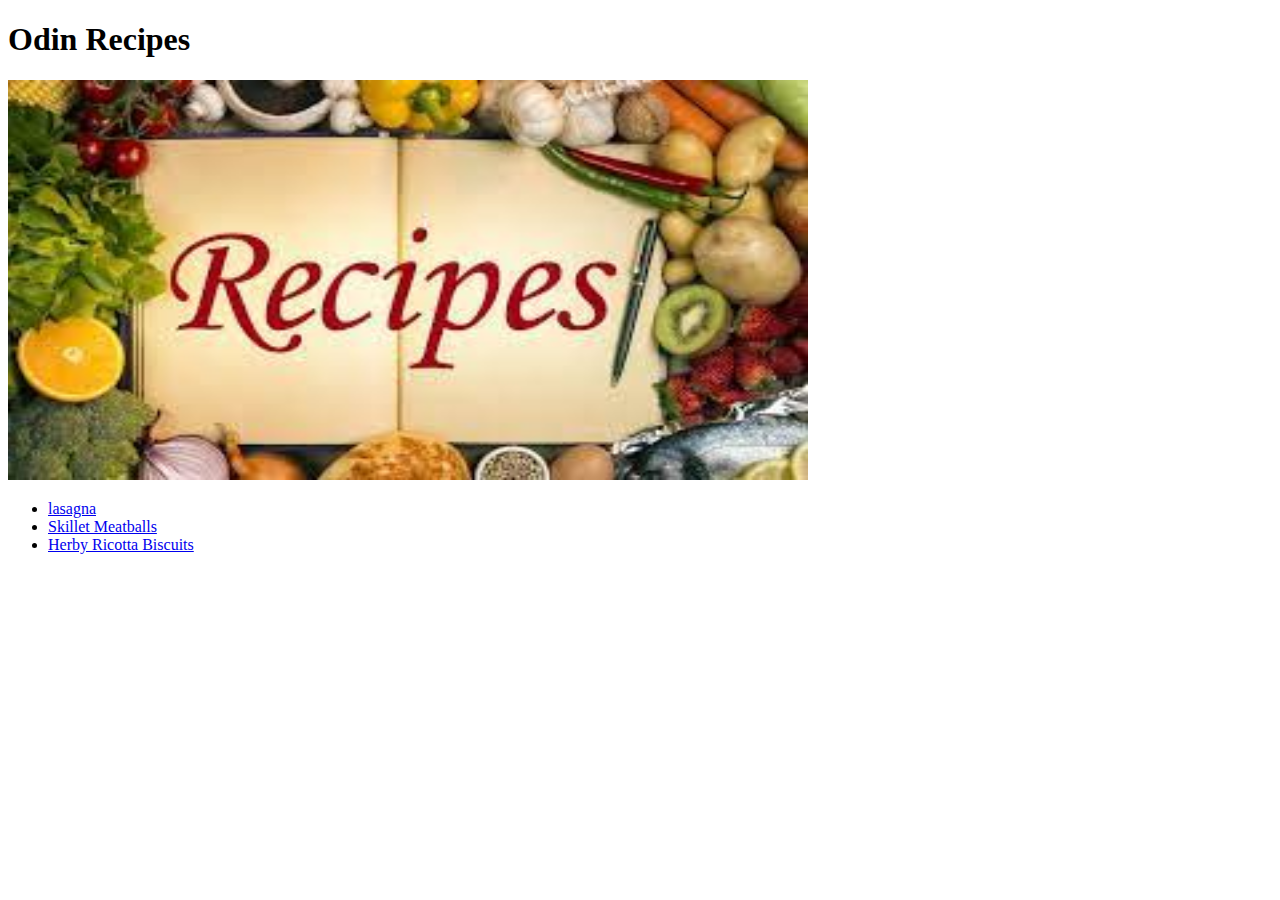
==== index.html @ f4ed172d "Dnoe with creating some basic recipe website for my first project in TOP" ====
<!DOCTYPE html>
<html lang="en">
    <head>
        <meta charset="UTF=8">
        <title>Odin Recipes</title>
    </head>
<body>
    <h1>Odin Recipes</h1>
    <img src="./img/recipes" alt="Recipes Banner" width="800" height="400">
    <ul>
    <li><a href="./recipes/lasagna.html">lasagna</a></li>
    <li><a href="./recipes/skilletmeatballs.html">Skillet Meatballs</a></li>
    <li><a href="./recipes/herbyRicottaBiscuits.html">Herby Ricotta Biscuits</a></li>
    </ul>
</body>
</html>
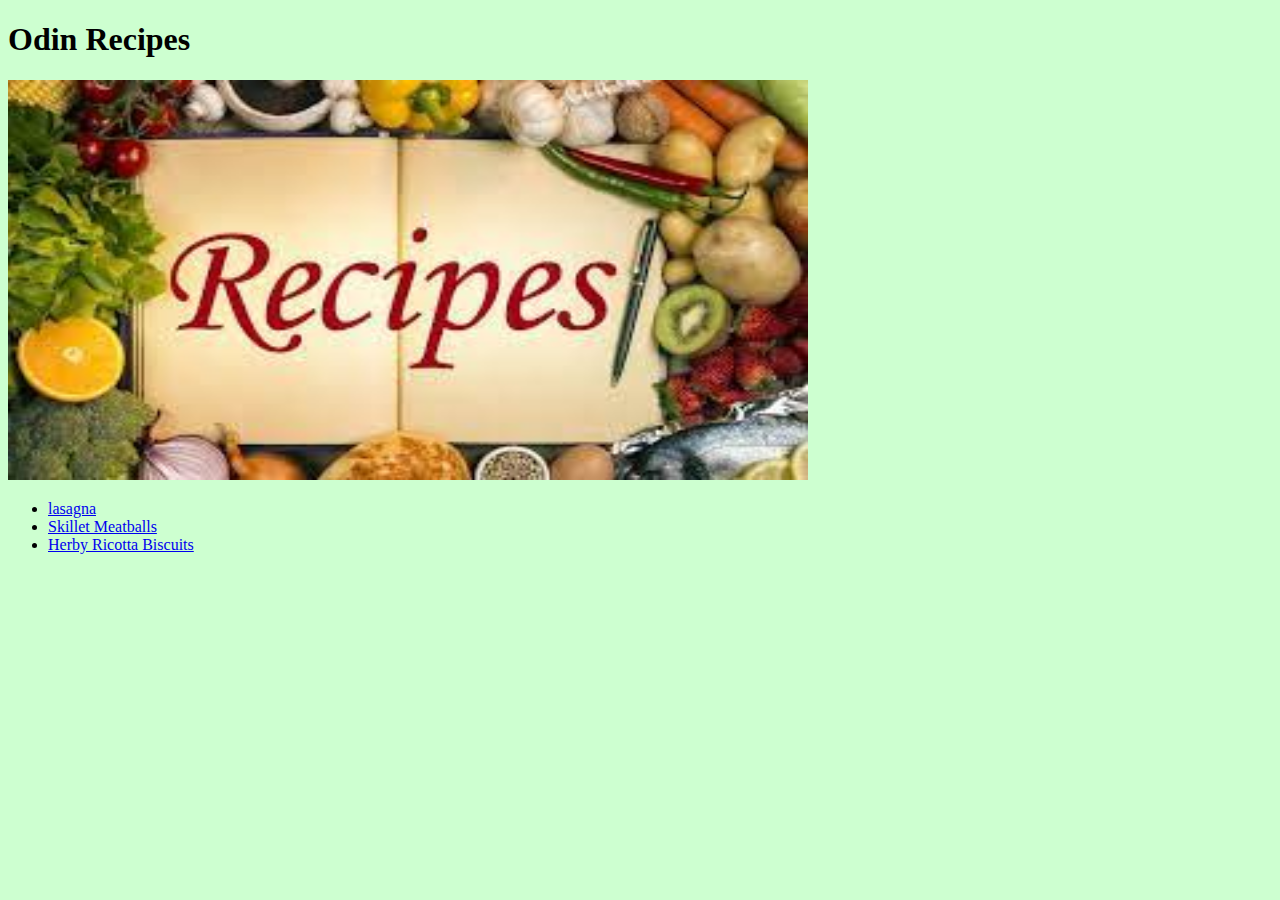
==== commit 10555ac4: "I add background color to my page" ====
--- a/index.html
+++ b/index.html
@@ -3,6 +3,7 @@
     <head>
         <meta charset="UTF=8">
         <title>Odin Recipes</title>
+        <link rel="stylesheet" href="style.css">
     </head>
 <body>
     <h1>Odin Recipes</h1>
--- a/style.css
+++ b/style.css
@@ -0,0 +1,6 @@
+body{
+    background-color: rgb(205, 255, 208);
+}
+img{
+    margin: auto;
+}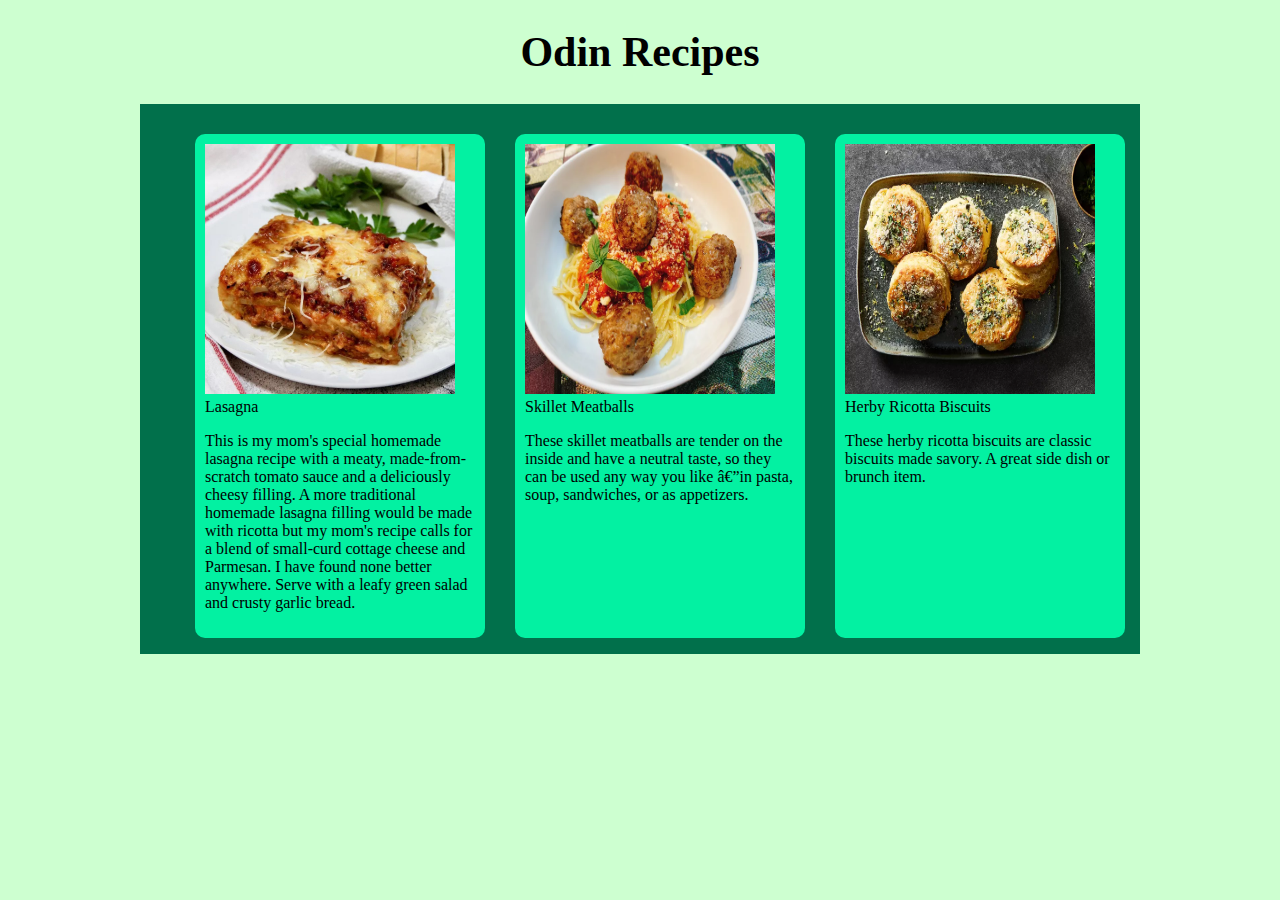
==== commit d69fbdd8: "I added style to my index.html page and make it a little bit responsive" ====
--- a/index.html
+++ b/index.html
@@ -7,11 +7,17 @@
     </head>
 <body>
     <h1>Odin Recipes</h1>
-    <img src="./img/recipes" alt="Recipes Banner" width="800" height="400">
-    <ul>
-    <li><a href="./recipes/lasagna.html">lasagna</a></li>
-    <li><a href="./recipes/skilletmeatballs.html">Skillet Meatballs</a></li>
-    <li><a href="./recipes/herbyRicottaBiscuits.html">Herby Ricotta Biscuits</a></li>
+    <!-- <img src="./img/recipes" alt="Recipes Banner" width="800" height="400"> -->
+    <div class="container">
+    <ul class="recipes-list">
+    <li class="bg"><label for="la"></label><a href="./recipes/lasagna.html"><img src="./img/lasagna" alt="lasagna" class="recipe-img" id="ls"><figcaption>Lasagna <p>This is my mom's special homemade lasagna recipe with a meaty, made-from-scratch
+        tomato sauce and a deliciously cheesy filling. A more traditional homemade
+        lasagna filling would be made with ricotta but my mom's recipe calls for a
+        blend of small-curd cottage cheese and Parmesan. I have found none better
+        anywhere. Serve with a leafy green salad and crusty garlic bread.</p></figcaption></a></label></li>
+    <li class="bg"><a href="./recipes/skilletmeatballs.html"><img src="./img/skillet" alt="skillet image" class="recipe-img"><figcaption>Skillet Meatballs <p>These skillet meatballs are tender on the inside and have a neutral taste, so they can be used any way you like —in pasta, soup, sandwiches, or as appetizers.</p></figcaption></a></li>
+    <li class="bg"><a href="./recipes/herbyRicottaBiscuits.html"> <img src="./img/herbyRicotta" alt="" class="recipe-img"><figcaption>Herby Ricotta Biscuits <p>These herby ricotta biscuits are classic biscuits made savory. A great side dish or brunch item.</p></figcaption></a></li>
     </ul>
+    </div>
 </body>
 </html>--- a/style.css
+++ b/style.css
@@ -1,6 +1,41 @@
 body{
     background-color: rgb(205, 255, 208);
+   
 }
-img{
-    margin: auto;
+h1{
+    text-align: center;
+    font-size: 42px;
+    /* color: goldenrod; */
+}
+.container{
+    background-color: rgb(1, 112, 75);
+    max-width: 1000px;
+    height: 550px;
+    margin: 20px auto;
+}
+
+.recipe-img{
+    height: 250px;
+    width: 250px;
+    /* margin: 10px; */
+
+}
+.recipes-list{
+    display: flex;
+    padding-top: 20px;
+    list-style: none;
+}
+.bg{
+    width: 270px;
+    margin: 10px auto; 
+    background-color: rgb(3, 241, 162);
+    padding: 10px;
+    border-radius: 10px;
+}
+li:hover{
+    background-color: rgb(24, 214, 125);
+}
+a{
+    text-decoration: none;
+    color: black;
 }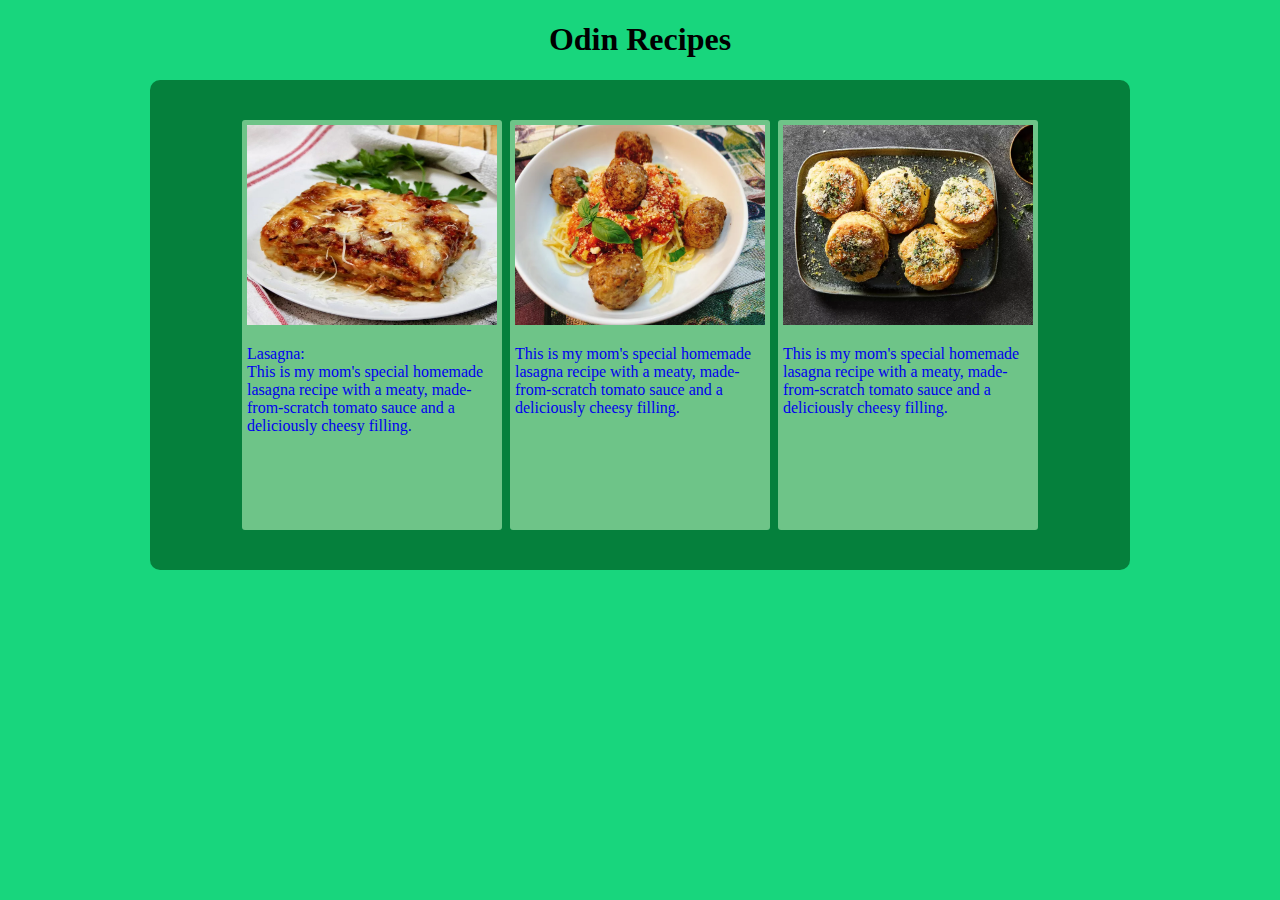
==== commit 7a212b0c: "change the css codes to be flex box format" ====
--- a/index.html
+++ b/index.html
@@ -9,15 +9,12 @@
     <h1>Odin Recipes</h1>
     <!-- <img src="./img/recipes" alt="Recipes Banner" width="800" height="400"> -->
     <div class="container">
-    <ul class="recipes-list">
-    <li class="bg"><label for="la"></label><a href="./recipes/lasagna.html"><img src="./img/lasagna" alt="lasagna" class="recipe-img" id="ls"><figcaption>Lasagna <p>This is my mom's special homemade lasagna recipe with a meaty, made-from-scratch
-        tomato sauce and a deliciously cheesy filling. A more traditional homemade
-        lasagna filling would be made with ricotta but my mom's recipe calls for a
-        blend of small-curd cottage cheese and Parmesan. I have found none better
-        anywhere. Serve with a leafy green salad and crusty garlic bread.</p></figcaption></a></label></li>
-    <li class="bg"><a href="./recipes/skilletmeatballs.html"><img src="./img/skillet" alt="skillet image" class="recipe-img"><figcaption>Skillet Meatballs <p>These skillet meatballs are tender on the inside and have a neutral taste, so they can be used any way you like —in pasta, soup, sandwiches, or as appetizers.</p></figcaption></a></li>
-    <li class="bg"><a href="./recipes/herbyRicottaBiscuits.html"> <img src="./img/herbyRicotta" alt="" class="recipe-img"><figcaption>Herby Ricotta Biscuits <p>These herby ricotta biscuits are classic biscuits made savory. A great side dish or brunch item.</p></figcaption></a></li>
-    </ul>
+        <div class="recipe"><a href="./recipes/lasagna.html"><img src="./img/lasagna" alt=""><p>Lasagna:<br>This is my mom's special homemade lasagna recipe with a meaty, made-from-scratch
+        tomato sauce and a deliciously cheesy filling.</p></a></div>
+        <div class="recipe"><a href="./recipes/skilletmeatballs.html"><img src="./img/skillet" alt=""><p>This is my mom's special homemade lasagna recipe with a meaty, made-from-scratch
+        tomato sauce and a deliciously cheesy filling.</p></a></div>
+        <div class="recipe"><a href="./recipes/herbyRicottaBiscuits.html"><img src="./img/herbyRicotta" alt=""><p>This is my mom's special homemade lasagna recipe with a meaty, made-from-scratch
+        tomato sauce and a deliciously cheesy filling.</p></a></div>
     </div>
 </body>
 </html>--- a/style.css
+++ b/style.css
@@ -1,41 +1,40 @@
+   /* background-color: rgb(1, 112, 75);
+   background-color: rgb(24, 214, 125); */
 body{
-    background-color: rgb(205, 255, 208);
-   
-}
-h1{
-    text-align: center;
-    font-size: 42px;
-    /* color: goldenrod; */
-}
-.container{
-    background-color: rgb(1, 112, 75);
-    max-width: 1000px;
-    height: 550px;
-    margin: 20px auto;
-}
-
-.recipe-img{
-    height: 250px;
-    width: 250px;
-    /* margin: 10px; */
-
-}
-.recipes-list{
-    display: flex;
-    padding-top: 20px;
-    list-style: none;
-}
-.bg{
-    width: 270px;
-    margin: 10px auto; 
-    background-color: rgb(3, 241, 162);
-    padding: 10px;
-    border-radius: 10px;
-}
-li:hover{
     background-color: rgb(24, 214, 125);
 }
+   h1{
+    text-align: center;
+   }
+   img{
+    height: 200px;
+    width: 250px;
+   }
+   .container{
+    display: flex;
+    justify-content: center;
+    gap: 8px;
+    flex-wrap: wrap;
+    margin-top: 55px;
+    margin: auto;
+    padding: 40px;
+    background-color: rgb(5, 128, 60);
+    width: 900px;
+    border-radius: 10px;
+   }
+   .recipe{
+    width: 250px;
+    height: 400px;
+    /* border: 1px solid rgb(0, 255, 98); */
+    padding: 5px;
+    border-radius: 3px;
+   }
 a{
     text-decoration: none;
-    color: black;
-}+}
+        .recipe, li{
+            background-color: rgb(110, 196, 136);
+        }
+        .recipe:hover{
+            background-color: rgb(0, 255, 98);
+        }